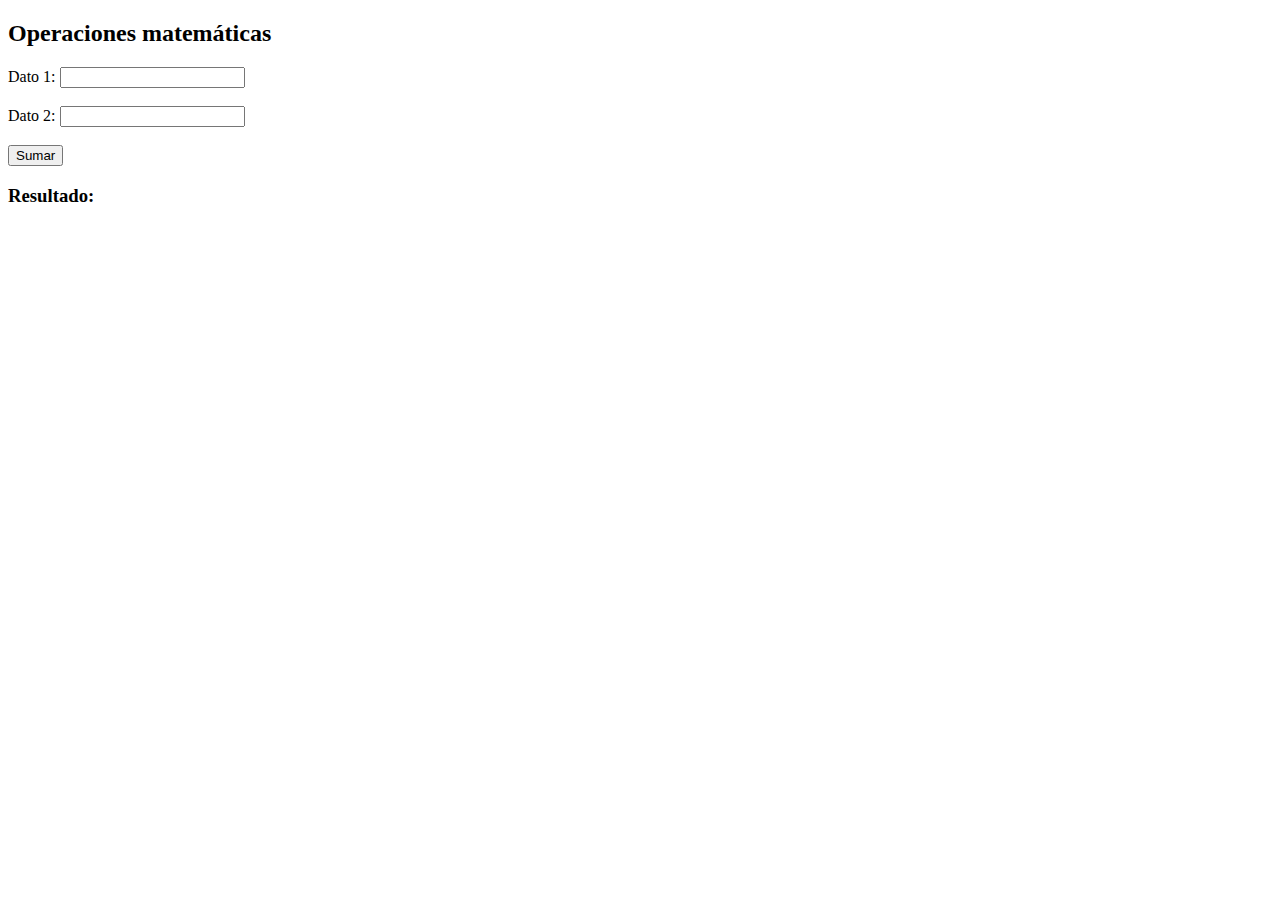
==== lab2/index.html @ e35849a7 "Carpeta de laboratorio 2 Javascript" ====
<!DOCTYPE html>
<html lang="es">
<head>
    <meta charset="UTF-8">
    <meta name="viewport" content="width=device-width, initial-scale=1.0">
    <title>Trabajando con Javascript</title>
</head>
<body>

    <h2>Operaciones matemáticas</h2>
    
    <label>Dato 1:</label>
    <input type="number" id="dato1" ><br><br>
    <label>Dato 2:</label>
    <input type="number" id="dato2" ><br><br>
    <button id="suma" >Sumar</button>

    <h3>Resultado: <span id="resul"></span>  </h3>

    <script src="js/app.js"></script>
</body>
</html>
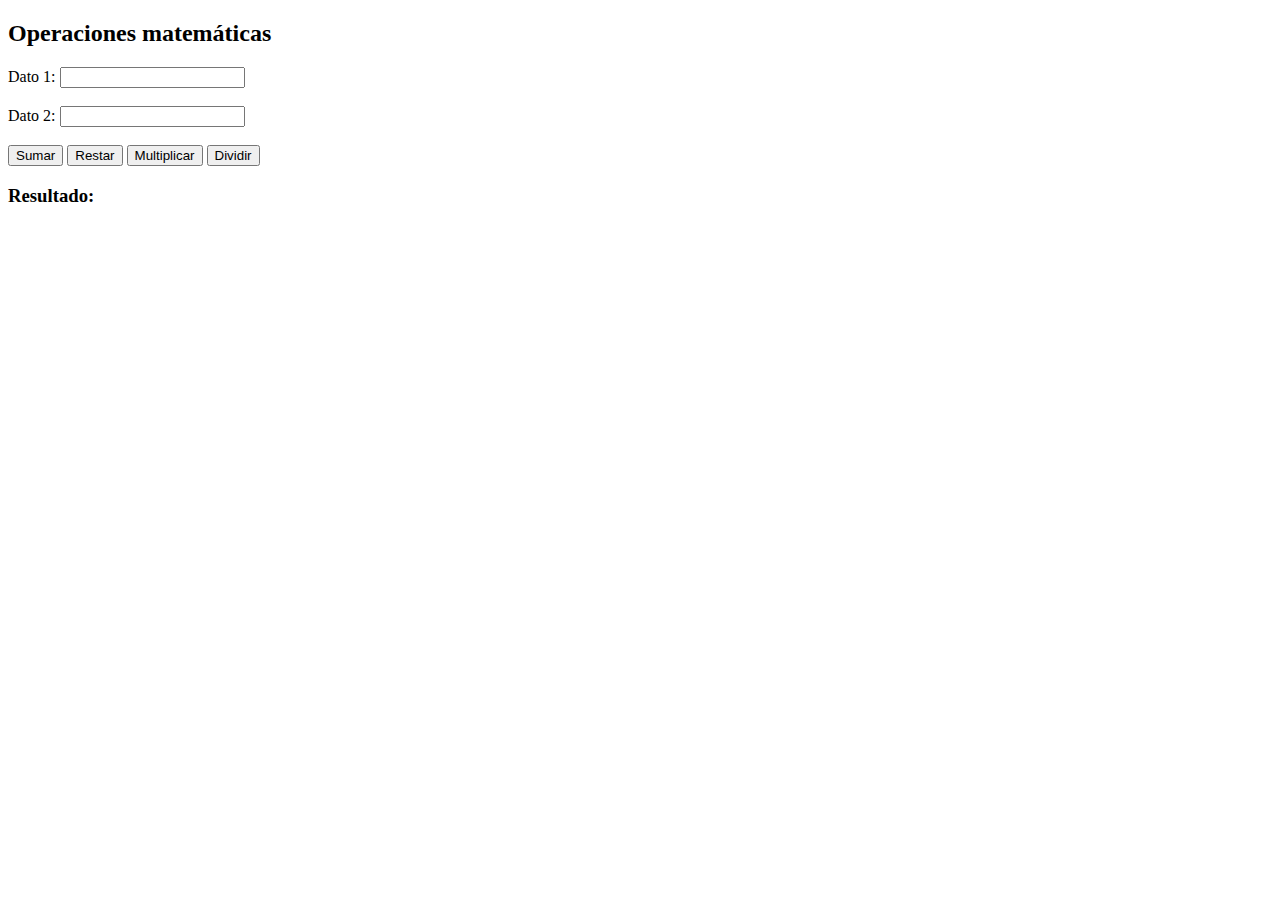
==== commit 55214204: "Realizar operaciones matemat" ====
--- a/lab2/index.html
+++ b/lab2/index.html
@@ -14,6 +14,9 @@
     <label>Dato 2:</label>
     <input type="number" id="dato2" ><br><br>
     <button id="suma" >Sumar</button>
+    <button id="resta" >Restar</button>
+    <button id="multiplicacion" >Multiplicar</button>
+    <button id="division" >Dividir</button>
 
     <h3>Resultado: <span id="resul"></span>  </h3>
 
